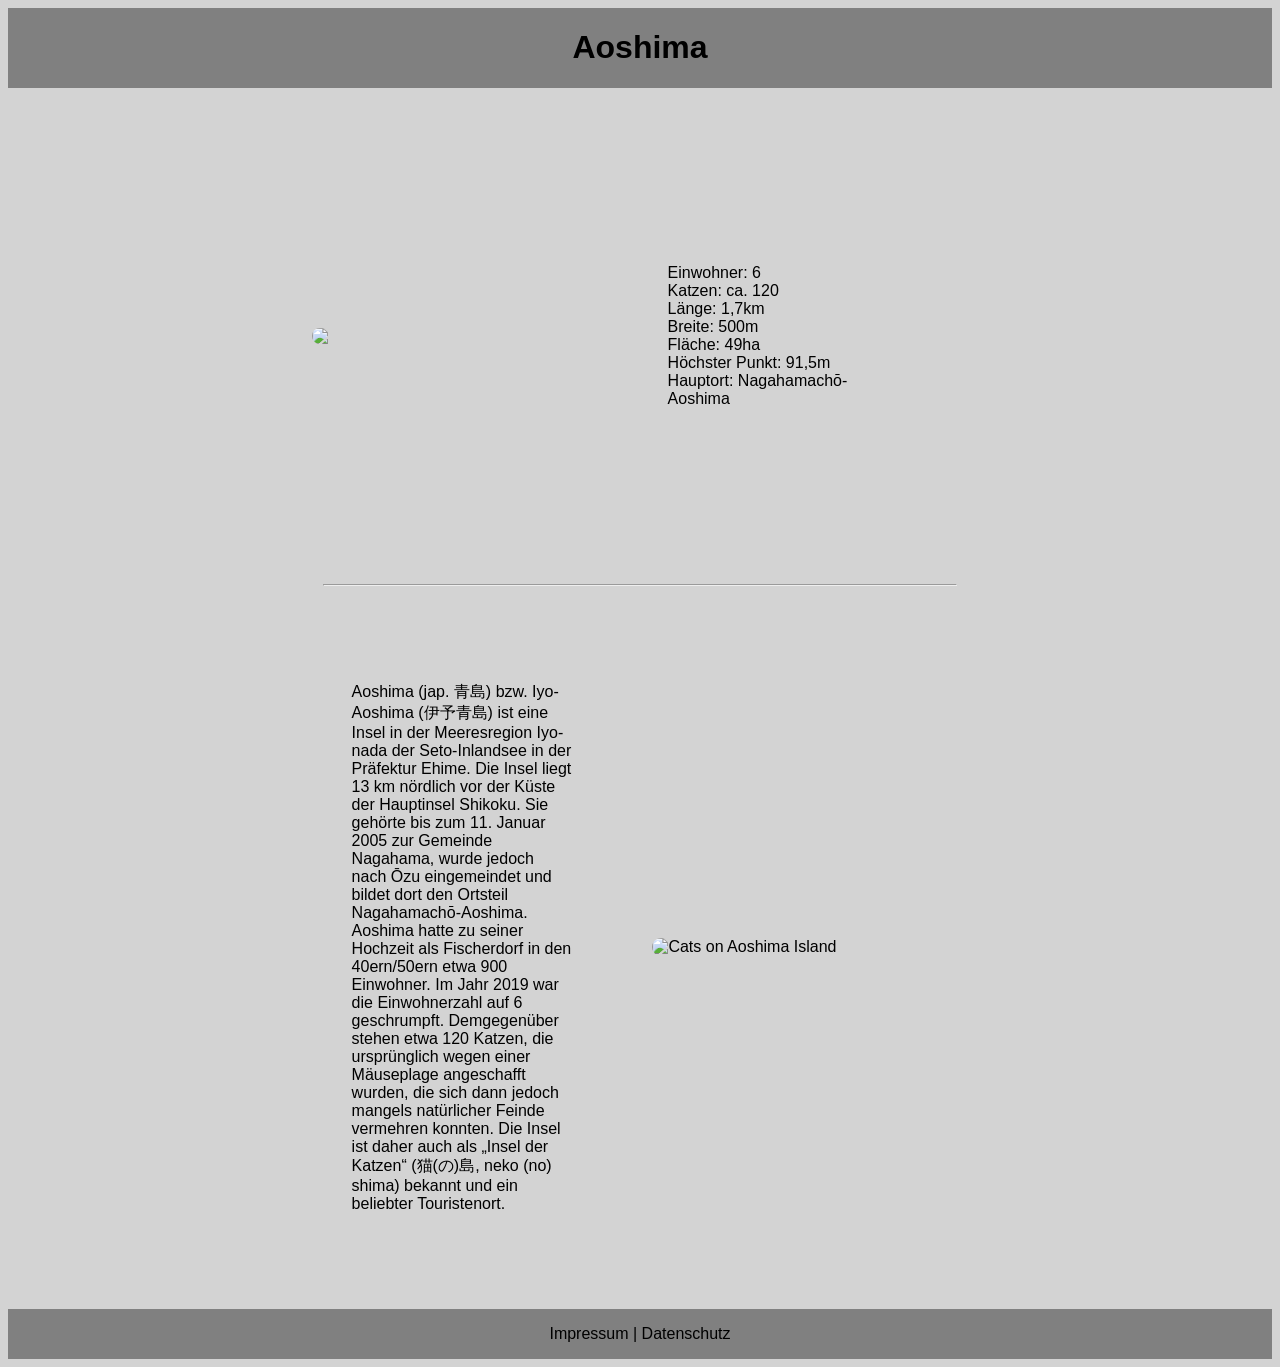
==== abgabe.html @ e11b4cf3 "adding abgabe code" ====
<!DOCTYPE html>
<html lang="en">
<head>
    <meta charset="UTF-8">
    <meta name="viewport" content="width=device-width, initial-scale=1.0">
    <title>Document</title>
</head>
<style>
    body {
        background-color: lightgrey;
        font-family:Arial, Helvetica, sans-serif;
    }

    header {
        background-color: #808080;
        display: flex;
        flex-direction: row;
        justify-content: center;
    }

    #img {
        width: 25%;
        align-self: center;
        border-radius: 1rem;
    }

    .Steckbrief {
        width: 20%;
        padding: 5rem;
    }

    .Infotext {
        width: 20%;
        padding-right: 5rem;
    }

    div {
        display: flex;
        flex-direction: row;
        justify-content: center;
        margin: 5rem;
    }

    footer {
        background-color: #808080;
        display: flex;
        flex-direction: row;
        justify-content: center;
    }

    hr{
        width: 50%;
    }
</style>


<body>
    <header>
        <h1>Aoshima</h1>
    </header>
    <div>
        <img id="img" src="pictures/Iyo-Aoshima_Island_Aerial_photograph.jpg">
        <p class="Steckbrief">
        Einwohner: 6<br>
        Katzen: ca. 120<br>
        Länge: 1,7km<br>
        Breite: 500m<br>
        Fläche: 49ha<br>
        Höchster Punkt: 91,5m<br>
        Hauptort: Nagahamachō-Aoshima<br>
        </p>
    </div>
    <hr>
    <div>
        <p class="Infotext">
        Aoshima (jap. 青島) bzw. Iyo-Aoshima (伊予青島) ist eine Insel in der Meeresregion Iyo-nada der Seto-Inlandsee in der Präfektur Ehime. 
        Die Insel liegt 13 km nördlich vor der Küste der Hauptinsel Shikoku. Sie gehörte bis zum 11. Januar 2005 zur Gemeinde Nagahama,
        wurde jedoch nach Ōzu eingemeindet und bildet dort den Ortsteil Nagahamachō-Aoshima.
        Aoshima hatte zu seiner Hochzeit als Fischerdorf in den 40ern/50ern etwa 900 Einwohner. Im Jahr 2019 war die Einwohnerzahl auf 6 geschrumpft.
        Demgegenüber stehen etwa 120 Katzen, die ursprünglich wegen einer Mäuseplage angeschafft wurden, die sich dann jedoch mangels natürlicher Feinde vermehren konnten.
        Die Insel ist daher auch als „Insel der Katzen“ (猫(の)島, neko (no) shima) bekannt und ein beliebter Touristenort.
         </p>
        <img id="img" src="pictures/Cats_in_aoshima_island_1.JPG" alt="Cats on Aoshima Island">
    </div>
    <footer>
        <p>
             Impressum | Datenschutz
        </p>
    </footer>
</body>
</html>
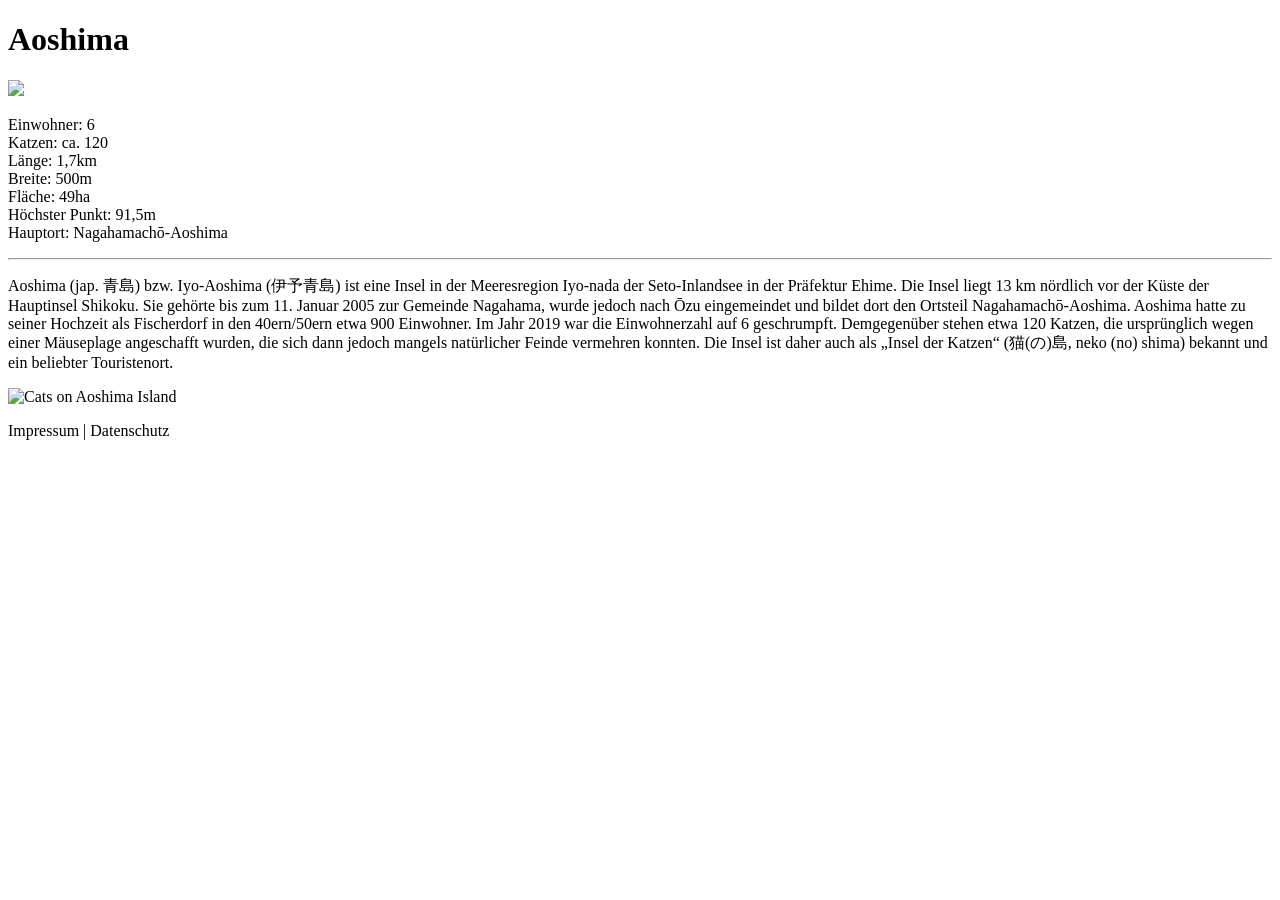
==== commit 8ef08e7c: "erstellt styling.css" ====
--- a/abgabe.html
+++ b/abgabe.html
@@ -5,54 +5,6 @@
     <meta name="viewport" content="width=device-width, initial-scale=1.0">
     <title>Document</title>
 </head>
-<style>
-    body {
-        background-color: lightgrey;
-        font-family:Arial, Helvetica, sans-serif;
-    }
-
-    header {
-        background-color: #808080;
-        display: flex;
-        flex-direction: row;
-        justify-content: center;
-    }
-
-    #img {
-        width: 25%;
-        align-self: center;
-        border-radius: 1rem;
-    }
-
-    .Steckbrief {
-        width: 20%;
-        padding: 5rem;
-    }
-
-    .Infotext {
-        width: 20%;
-        padding-right: 5rem;
-    }
-
-    div {
-        display: flex;
-        flex-direction: row;
-        justify-content: center;
-        margin: 5rem;
-    }
-
-    footer {
-        background-color: #808080;
-        display: flex;
-        flex-direction: row;
-        justify-content: center;
-    }
-
-    hr{
-        width: 50%;
-    }
-</style>
-
 
 <body>
     <header>
